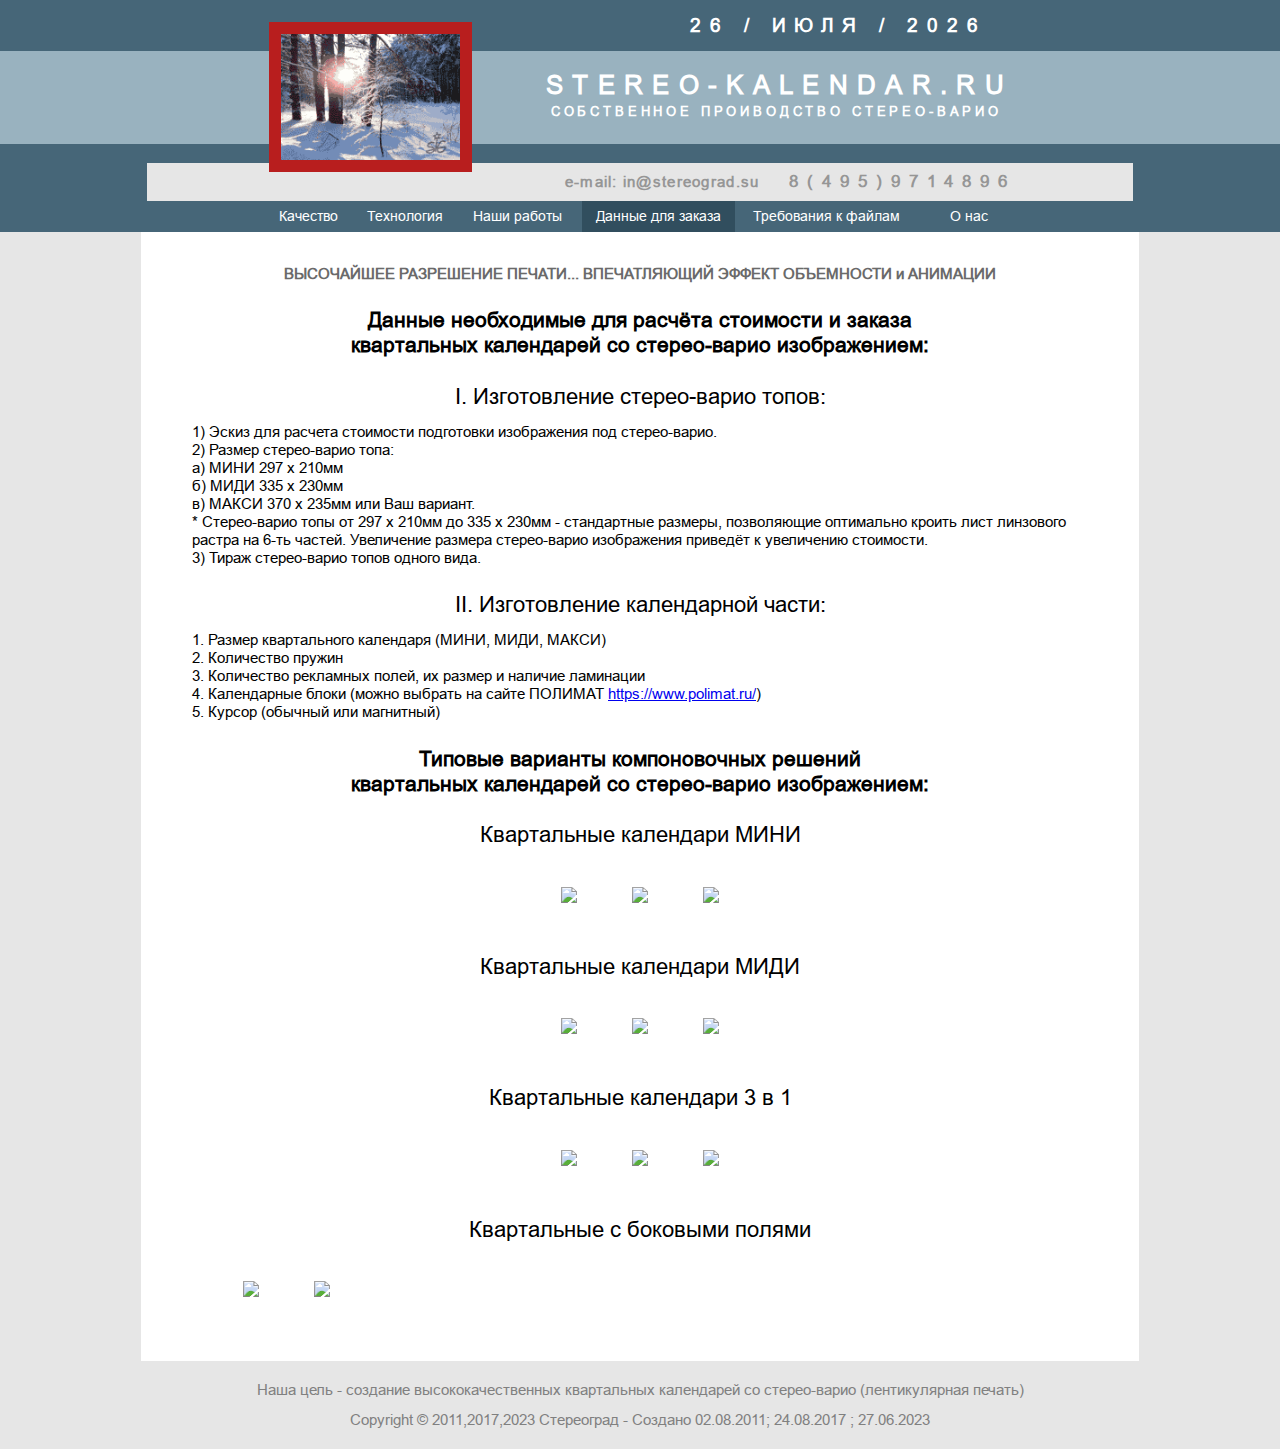
==== order.html @ cbbf6331 "vcb" ====
<!DOCTYPE html>
<html lang="ru">
<head>
	<meta charset="utf-8">
	<meta name="viewport" content="width=device-width, initial-scale=1">
	<link rel="stylesheet" type="text/css" href="style.css">
	<title>Kalendar.ru - квартальные календари со стерео-варио.</title>
	<meta name="viewport" content="width=device-width, initial-scale=1.0">
	<link rel="shortcut icon" href="images/favicon.ico" type="image/x-icon">
	<meta name="description" content="Производство квартальных календарей с лентикулярной печатью (стерео-варио). Лучшее в технологии стерео-варио.">
	<meta name="Keywords" content="лентикулярная печать, стерео-варио, стерео-варио печать, квартальные календари, квартальные календари со стерео-варио, lenticular printing, стерео, варио, варио печать, анимационная печать, stereo-vario">  
</head>
<body>
	<div class="btn-up btn-up_hide"></div>

	<div class="hamburger-menu">
		<input id="menu__toggle" type="checkbox"/>
		<label class="menu__btn" for="menu__toggle">
			<span></span>
		</label>
		<ul class="menu__box">
			<li><a href="index.html">Качество</a></li>
			<li><a href="technology.html">Технология</a></li>

			<li><button onclick="ourworks()" class="dropbtn" id="button1">Наши работы</button></li>
			<li><div id="myDropdown1" class="dropdown-content">
				<a href="works.html" class="menu_item_btn menu_item_btn1">Наши Работы</a>
			    <a href="ready_made_stories.html" class="menu_item_btn">Готовые сюжеты</a>
			</div></li>

			<li><button onclick="order_data()" class="dropbtn" id="button2">Данные для заказа</button></li>
			<li><div id="myDropdown2" class="dropdown-content">
				<a href="order.html" class="menu_item_btn menu_item_btn1">Данные для заказа</a>
			    <a href="prices.html" class="menu_item_btn">Цены</a>
			</div></li>
			<li><a href="requirements.html">Требования к файлам</a></li>

			<li><button onclick="about_us()" class="dropbtn" id="button3">О нас</button></li>
			<li><div id="myDropdown3" class="dropdown-content">
				<a href="contacts.html" class="menu_item_btn menu_item_btn1">Контакты</a>
			    <a href="reviews.html" class="menu_item_btn">Отзывы</a>
			</div></li>
		</ul>
	</div>

	<header>
		<div class="header_top">
			<span class="date">
				<span class="day"></span> /
				<span class="month"></span> /
				<span class="year"></span>
			</span>
		</div>
		<div class="header_center">
			<img src="images/1.gif">
			<h1>
				<span class="h1_1">STEREO-KALENDAR.RU</span><br>
				<span class="h1_2">собственное проиводство стерео-варио</span>
			</h1>
		</div>
		<div class="header_bottom">
			<div class="header_email">
				<a href="mailto:in@stereograd.su" class="email">e-mail: in@stereograd.su</a>
				<a href="tel:+74959714896" class="tel">8(495)9714896</a>
			</div>
			<div class="menu">
				<a href="index.html" id="menu_item_1">Качество</a>
				<a href="technology.html" id="menu_item_2">Технология</a>

				<button onclick="ourworks()" class="dropbtn" id="button4">Наши работы</button>
				<div id="myDropdown4" class="dropdown-content">
					<a href="works.html" id="menu_item_3">Наши Работы</a>
				    <a href="ready_made_stories.html" id="menu_item_4">Готовые сюжеты</a>
				</div>

				<button onclick="order_data()" class="dropbtn active" id="button5">Данные для заказа</button>
				<div id="myDropdown5" class="dropdown-content">
					<a href="order.html" id="menu_item_5">Данные для заказа</a>
				    <a href="prices.html" id="menu_item_6">Цены</a>
				</div>

				<a href="requirements.html" id="menu_item_7">Требования к файлам</a>

				<button onclick="about_us()" class="dropbtn" id="button6">О нас</button>
				<div id="myDropdown6" class="dropdown-content">
					<a href="contacts.html" id="menu_item_8">Контакты</a>
				    <a href="reviews.html" id="menu_item_9">Отзывы</a>
				</div>
			</div>
		</div>
	</header>

	<main class="main_order">
		<p class="top_text">ВЫСОЧАЙШЕЕ РАЗРЕШЕНИЕ ПЕЧАТИ... ВПЕЧАТЛЯЮЩИЙ ЭФФЕКТ ОБЪЕМНОСТИ и АНИМАЦИИ</p>
		<h2 class="main_h2">Данные необходимые для расчёта стоимости и заказа<br>
		квартальных календарей со стерео-варио изображением:</h2>
		<h3>I. Изготовление стерео-варио топов:</h3>
		<ol>
			<p>1) Эскиз для расчета стоимости подготовки изображения под стерео-варио.</p>
			<p>2) Размер стерео-варио топа:</p>
			<p>а) МИНИ 297 х 210мм</p>
			<p>б) МИДИ 335 х 230мм</p>
			<p>в) МАКСИ 370 х 235мм или Ваш вариант. </p>
			<p>* Стерео-варио топы от 297 х 210мм до 335 х 230мм - стандартные размеры, позволяющие оптимально кроить лист
			линзового растра на 6-ть частей. Увеличение размера стерео-варио изображения приведёт к увеличению стоимости.</p>
			<p>3) Тираж стерео-варио топов одного вида.</p>
		</ol>
		<h3>II. Изготовление календарной части:</h3>
		<ol>
			<p>1. Размер квартального календаря (МИНИ, МИДИ, МАКСИ)</p>
			<p>2. Количество пружин</p>
			<p>3. Количество рекламных полей, их размер и наличие ламинации</p>
			<p>4. Календарные блоки (можно выбрать на сайте ПОЛИМАТ <a href="https://www.polimat.ru/">https://www.polimat.ru/</a>)</p>
			<p>5. Курсор (обычный или магнитный)</p>
		</ol>
		<h2 class="main_h2">Типовые варианты компоновочных решений<br>
		квартальных календарей со стерео-варио изображением:</h2>
		<div class="order_img_container">
			<h3>Квартальные календари МИНИ</h3>
			<img src="images/mini/1.jpg">
			<img src="images/mini/2.jpg">
			<img src="images/mini/3.jpg">
			<h3>Квартальные календари МИДИ</h3>
			<img src="images/midi/1.jpg">
			<img src="images/midi/2.jpg">
			<img src="images/midi/3.jpg">
			<h3>Квартальные календари 3 в 1</h3>
			<img src="images/3 in 1/1.jpg">
			<img src="images/3 in 1/2.jpg">
			<img src="images/3 in 1/3.jpg">
			<h3>Квартальные с боковыми полями</h3>
			<div>
				<img src="images/field/1.jpg">
				<img src="images/field/2.jpg">
			</div>
			
		</div>
		
	</main>

	<footer>
		<p class="footer1">Наша цель - создание высококачественных квартальных календарей со стерео-варио (лентикулярная печать)</p>
		<p>Copyright © 2011,2017,2023 Стереоград - Создано 02.08.2011; 24.08.2017 ; 27.06.2023</p>
	</footer>
	<script type="text/javascript" src="script.js" charset="utf-8"></script>
</body>
</html>
---- style.css ----
@font-face {
  font-family: "English157BT";
  src: url("fonts/TT0840M.TTF");
}

@font-face {
  font-family: "Arial";
  src: url("fonts/ARIAL.TTF");
}

@font-face {
  font-family: "Tahoma";
  src: url("fonts/TAHOMA.TTF");
}

* {
    padding: 0;
    margin: 0;
    font-family: "Arial";
}

body {
    position: relative;
    background-color: #e6e6e6;
}

header {
    background-color: #466678;
    position: relative;
}

.date {
    display: block;
    padding: 1.1vw;
    margin-left: 12.1vw;
    font-size: 1.5vw;
    font-weight: bold;
    letter-spacing: 0.7vw;
    
}

.header_center {
    background-color: #99b2bf;
    display: flex;
    align-items: center;
}

.header_center img {
    width: 14vw;
    margin-left: 21vw;
    position: absolute;
    border: 1vw solid #b81e1e;
    z-index: 2;
}

h1, .date {
    padding-left: 20vw;
    text-align: center;
    color: #fff;
    text-transform: uppercase;
}

h1 {    
    position: relative;
    padding: 1.7vw;
    line-height: 1.6vw;
    width: 40%;
    padding-left: 40.9vw;
}

h2 {
    font-size: 1.63vw;
    text-align: center;
}

p {
    font-size: 1.2vw;
}

.h1_1 {
    font-size: 2vw;
    letter-spacing: 0.73vw;
}

.h1_2 {
    margin-left: -0.5vw;
    font-size: 1.05vw;
    letter-spacing: 0.3vw;
}

.header_bottom {
    padding: 1.5vw;
    padding-bottom: 0;
    position: relative;
}

.header_email {
    background-color: #e6e6e6;
    width: 77vw;
    margin: auto;
    padding: 0.7vw;
    display: flex;
    align-items: center;
    font-weight: bold;
    justify-content: flex-end;
    box-sizing: border-box;
    padding-right: 9.1vw;
}

.email {
    font-size: 1.2vw;
    letter-spacing: 0.1vw;
    margin-right: 2.3vw;
    text-decoration: none;
    color: #969696;
}

.tel {
    font-size: 1.3vw;
    letter-spacing: 0.7vw;
    text-decoration: none;
    color: #969696;
}

.menu {
    display: flex;
    justify-content: center;
    width: 80%;
    margin: auto;
    position: absolute;
    left: 0;
    background:  #466678;
    width: 80%;
    margin: auto;
    padding: 0 10%;
}

.menu a {
    color: #fff;
    text-decoration: none;
    font-size: 1.1vw;
    display: block;
    padding: 0.6vw 0.8vw;
}

#menu_item_1 {
   padding-left: 1.5vw;
   padding-right: 1.5vw;
}

#button4 {
    padding-left: 0.5vw;
    padding-right: 0.5vw;
}

#button5 {
    width: 12vw;
    padding-right: 1vw;
    padding-left: 1vw;
}

#button6 {
    width: 8vw;
}

#menu_item_7 {
   padding-left: 1.4vw;
   padding-right: 1.4vw;
}

.fixed-menu-top {
  position: fixed;
  top: 0;
  left: 0;
  width: 67%;
  padding: 0 16.5%;
  background: #466678;
  z-index: 2;
}

.absolute-menu {
  position: absolute;
  left: 0;
  background:  #466678;
  width: 67%;
  margin: auto;
  bottom: -2.2vw;
  padding: 0 16.5%;
}

.dropbtn {
    border: none;
    cursor: pointer;
    background-color: inherit;
    color: #fff;
    font-size: 1.1vw;
    display: block;
    width: 10vw;
}

.menu a:hover, .dropbtn:hover {
    background-color: #314e5e;
    color: #fff;
}

.active {
    background-color: #314e5e;
    color: #fff;
}

#button2 {
    background-color: #314e5e;
    color: #fff;
}

.dropdown {
    position: relative;
    display: inline-block;
}

.dropdown-content {
    background-color: #466678;
    display: none;
    position: absolute;
    width: 10vw;
    overflow: auto;
    box-shadow: 0px 8px 16px 0px rgba(0,0,0,0.2);
    z-index: 1;
}

.a {
    text-decoration: none;
    color: black;
}

#myDropdown5 {
    width: 12vw;
}

#myDropdown6 {
    width: 8vw;
}

.dropdown-content a {
    color: #fff;
    /*padding: 12px 16px;*/
    text-decoration: none;
    display: block;
    border-bottom: 0.1vw solid #fff;
    text-align: center;
}

.dropdown a:hover {
    background-color: #ddd;
}

.show {
    display: block;
}

.hamburger-menu {
    display: none;
}

main {
    padding: 5vw 4vw 3vw;
    background-color: #fff;
    width: 70%;
    margin: auto;
}

.top_text {
    text-align: center;
    color: #6a6a6a;
    font-size: 1.2vw;
    font-weight: bold;
}

.main_h2 {
    font-size: 1.63vw;
    text-align: center;
    margin-top: 2vw;
    font-weight: bold;
}

footer {
    font-size: 1vw;
    text-align: center;
    padding: 1.5vw;
    color: gray;
}

.footer1 {
    margin-bottom: 1vw;
}


/*---------------ГОТОВЫЕ СЮЖЕТЫ---------------*/


.stories_flex {
    display: flex;
    justify-content: space-around;
    margin-top: 3vw;
    align-items: center;
}

.main_stories video {
    width: 38%;
}

.stories_flex_div1 {
    width: 50%;
    font-size: 1.2vw;
}

.stories_flex img {
    width: 10vw;
}

.stories_flex p {
    margin-bottom: 1.2vw;
}

.stories_img_container {
    text-align: right;
}

.collection {
   text-align: center;
   margin-top: 3vw;
}

.collection img {
    width: 28%;
    margin: 0 1vw;
}


/*------------- ДАННЫЕ ДЛЯ ЗАКАЗА -------------*/

.main_order h3 {
    font-size: 1.7vw;
    text-align: center;
    margin-top: 2vw;
    font-weight: normal;
}

.main_order ol {
    font-size: 1.3vw;
    margin-top: 1vw;
}

.main_order img {
    width: 25%;
    vertical-align: top;
    margin: 3vw 2vw 2vw;
}

.order_img_container {
    text-align: center;
}

.order_img_container div {
    text-align: left;
    padding-left: 2vw;
}


/*------------- КАЧЕСТВО ------------*/

.index_images {
    text-align: center;
}

.index_images img {
    width: 30%;
    height: 20vw;
    margin: 2vw 0.9vw;
}

.main_index_p1, .main_index_center {
    margin: 1vw 0;
    text-align: center;
}

.main_index_p2 {
    text-align: center;
    font-weight: bold;
    color: #ff3333;
}

.main_index_p3 {
    text-align: justify;
}

.main_index_h2_2 {
    font-size: 1.30vw;
    text-align: center;
    margin: 2vw 0;
}

.main_index_p4 {
    padding-left: 1vw;
}

.main_index_center2 {
    margin: 1vw 0;
    text-align: center;
    font-weight: 600;
}

.main_index_bold {
    font-weight: bold;
}

.main_index_p5 {
    font-weight: bold;
    color: #ff3333;
}

.long_img {
    width: 100%;
}

/*------------- КОНТАКТЫ -------------*/

.main_p_in_border {
    margin: 1.5vw 0;
    background-color: #466678;
    color: #fff;
    text-align: center;
    padding: 0.3vw;
}

.main_contacts_email a {
    color: black;
    text-decoration: none;
}

.main_contacts_flex {
    display: flex;
}

.main_contacts_flex a {
    color: black;
    text-decoration: none;
}

.probel {
    padding-left: 0.3vw;
}

iframe {
    width: 100%;
    height: 40vw;
    margin-bottom: 30vw;
}

/*------------- НАШИ РАБОТЫ -------------*/

.main_p_in_border2 {
    margin-bottom: 2.3vw;
}

.works_item_container {
    display: flex;
    justify-content: space-between;
}

.works_item {
    width: 46%;
    text-align: center;
}

.works_item img {
    width: 100%;
}

.works_item p {
    font-weight: bold;
    margin-bottom: 2vw;
}

/*------------- ТЕХНОЛОГИЯ ------------*/

.technology_h2 {
    margin: 1.5vw 0;
    color: #d01616;
}

.technology_center {
    text-align: center;
}

.technology_ul {
    font-size: 1.1vw;
}

.technology_img_container {
    text-align: center;
    margin-top: 1.5vw;
}

.technology_img_container img {
    display: inline-block;
    width: 28%;
    margin: 0 1.5vw 0;
}

/*------------- ТРЕБОВАНИЯ --------------*/

.main_requirements ol {
    font-size: 1.2vw;
}

.main_requirements h2 {
    margin-bottom: 1.5vw;
}

.requirements_bottom_p {
    text-align: center;
    font-weight: bold;
    font-size: 1.7vw;
    margin: 3vw 0 25vw;
}

/*------------ ЦЕНЫ ------------*/

.prices_h2 {
    font-size: 1.8vw;
}

.prices_h3 {
    font-size: 1.3vw;
    margin-top: 3vw;
}

.main_prices {
    font-size: 1.2vw;
}

.main_prices ol {
    padding-left: 1.4vw;
    padding-top: 1vw;
    list-style-type: upper-roman;
}

.prices_li {
    margin-bottom: 1vw;
}

/*------------- ОТЗЫВЫ -------------*/

.main_reviews h2 {
    margin: 1vw 0;
}

.main_reviews_div1 {
    background-color: #e6e6e6;
    text-align: center;
}

.main_reviews_div1 img {
    width: 5.3vw;
}

.main_reviews_div2 {
    text-align: center;
    margin-bottom: 30vw;
}

.main_reviews_div2 img {
    width: 14vw;
    margin: 1vw;
}









@media (max-width: 950px) {
    .header_center img {
        width: 15vw;
    }
}

@media (max-width: 800px) {
    .header_center img {
        width: 16vw;
    }
}

@media (max-width: 500px) {
    .header_center img {
        width: 17vw;
    }

    .header_bottom {
        padding-bottom: 1vw;
    }

    h1 {
        width: 70%;
        padding-left: 32vw;
    }

    .header_email {
        width: 77vw;
        padding-right: 4vw;
    }

    .date {
        font-size: 3vw;
        margin-right: 2vw;
    }

    .h1_1 {
        font-size: 2.3vw;
    }

    .h1_2 {
        font-size: 1.2vw;
    }

    .email {
        font-size: 1.5vw;
    }

    .tel {
        font-size: 1.5vw;
    }

    .menu {
        display: none;
    }

    .hamburger-menu {
        display: block;
        margin-top: 0;
        position: absolute;
    }

    #menu__toggle {
        opacity: 0;
    }

    .menu__btn {
        display: flex; 
        align-items: center;
        position: fixed;
        top: 20px;
        left: 3vw;
        width: 20px;
        height: 20px;
        cursor: pointer;
        z-index: 6;
    }

    li a, #button1, #button2, #button3 {
        color: white;
        display: block;
        width: 100%;
        padding: 3% 0;
        text-decoration: none;
        font-size: 4vw;
        text-align: center;
    }
    .menu__btn > span, .menu__btn > span::before, .menu__btn > span::after {
        display: block;
        position: absolute;
        width: 100%;
        height: 2px;
        background-color: #fff;
    }

    .menu__btn > span::before {
        content: ''; 
        top: -8px;
    }

    .menu__btn > span::after {
        content: '';
        top: 8px;
    }

    .menu__btn > span::after {
        content: ''; 
        top: 8px;
    }

    /* контейнер меню */
    .menu__box {
        display: block;
        position: fixed; /*фиксируем сверху экрана*/
        visibility: hidden;
        top: 0;
        left: -100%;
        width: 100%;
        height: 100%;
        margin: 0;
        padding: 80px 0;
        list-style: none;
        text-align: center;
        background-color: #466678;
        box-shadow: 1px 0px 6px rgba(0, 0, 0, .2); /*задаем тень по желанию*/
        z-index: 5;
    }

    /* элементы меню */
    .menu__item {
        display: block;
        padding: 12px 24px;
        color: #ECEFF1;
        font-size: 20px;
        font-weight: 400;
        text-decoration: none;
    }
    .menu__item:hover {
        background-color: #CFD8DC;
    }

    #menu__toggle:checked ~ .menu__btn > span {
        transform: rotate(45deg);
    }

    #menu__toggle:checked ~ .menu__btn > span::before{
        top: 0;
        transform: rotate(0);
    }

    #menu__toggle:checked ~ .menu__btn > span::after {
        top: 0;
        transform: rotate(90deg);
    }

    #menu__toggle:checked ~ .menu__box {
        visibility: visible;
        left: 0;
    }

    #menu__toggle:checked ~ .menu__box {
        visibility: visible;
        left: 0;
    }

    .menu__btn > span, .menu__btn > span::before, .menu__btn > span::after {
        transition-duration: .25s;
    }

    .menu__box {
        transition-duration: .25s;
    }

    .menu__item {
        transition-duration: .25s;
    }

    .dropdown-content {
        display: none;
    }

    .show {
        display: block;
    }

    .dropdown-content a {
       background-color: #314e5e;
    }

    .top_text {
        font-size: 2vw;
    }

    .main_h2 {
        font-size: 2.5vw;
    }

    footer {
        font-size: 1.8vw;
    }

    h2 {
        font-size: 2.8vw;
    }

    p {
        font-size: 2.2vw;
    }


    /*------------- ГОТОВЫЕ СЮЖЕТЫ МОБИЛ --------------*/

    .stories_flex {
        display: block;
        text-align: center;
    }

    .main_stories video {
        width: 60%;
    }

    .stories_flex_div1 {
        width: 100%;
        font-size: 2vw;
    }

    .stories_flex img {
        width: 15vw;
        display: none;
    }

    .stories_flex p {
        margin-bottom: 1.2vw;
        margin-top: 1.5vw;
        text-align: justify;
    }

    .stories_img_container {
        text-align: center;
    }

    .collection {
       text-align: center;
       margin-top: 3vw;
    }

    .collection img {
        width: 40%;
        margin: 0;
    }


    /*------------ ДАННЫЕ ДЛЯ ЗАКАЗА МОБИЛ --------------*/

    .main_order h3 {
        font-size: 2.8vw;
    }

    .main_order ol {
        font-size: 2.2vw;
        margin-top: 1vw;
    }

    .main_order img {
        width: 70%;
        margin: 3vw 0 2vw;
    }

    .order_img_container div {
        text-align: center;
    }


    /*------------ КАЧЕСТВО МОБИЛ --------------*/

    .main_index_h2_2 {
        font-size: 2.3vw;
    }

    .index_images img {
        width: 70%;
        height: 45vw;
    }

    /*------------- ТЕХНОЛОГИИ МОБИЛ  -------------*/

    .technology_ul {
        font-size: 2.2vw;
        padding-left: 4vw;
    }

    /*------------- ТРЕБОВАНИЯ МОБИЛ ---------------*/

    .main_requirements ol {
        font-size: 2.2vw;
        padding-left: 4vw
    }

    .requirements_bottom_p {
        font-size: 2.3vw;
        margin: 3vw 0;
    }

    .main_requirements h2 {
        margin: 3vw 0;
    }

    /*------------- ЦЕНЫ МОБИЛ -----------*/

    .prices_h2 {
        font-size: 2vw;
    }

    .prices_h3 {
        font-size: 2.2vw;
    }

    .main_prices ol {
        font-size: 2.2vw;
    }

    .prices_li {
        margin-bottom: 1vw;
    }
}

@media (max-width: 400px) {
    .header_center img {
        width: 20vw;
    }
}
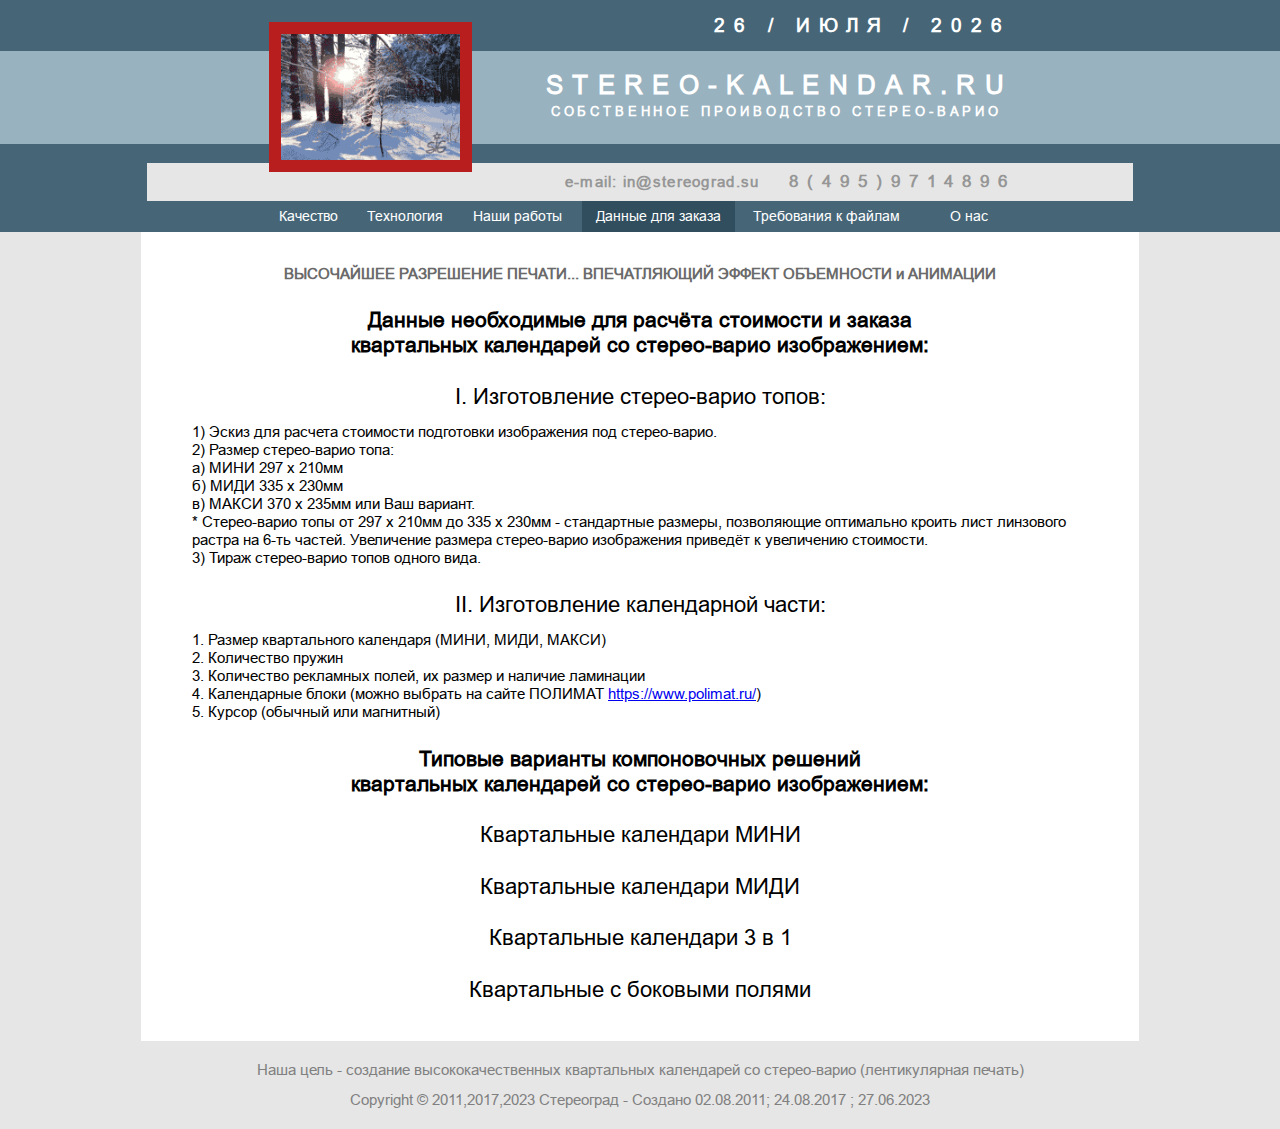
==== commit 0caa21ec: "style" ====
--- a/order.html
+++ b/order.html
@@ -117,21 +117,21 @@
 		квартальных календарей со стерео-варио изображением:</h2>
 		<div class="order_img_container">
 			<h3>Квартальные календари МИНИ</h3>
-			<img src="images/mini/1.jpg">
-			<img src="images/mini/2.jpg">
-			<img src="images/mini/3.jpg">
+			<!-- <img src="images/order/1.jpg">
+			<img src="images/order/2.jpg">
+			<img src="images/order/3.jpg"> -->
 			<h3>Квартальные календари МИДИ</h3>
-			<img src="images/midi/1.jpg">
-			<img src="images/midi/2.jpg">
-			<img src="images/midi/3.jpg">
+			<!-- <img src="images/order/4.jpg">
+			<img src="images/order/5.jpg">
+			<img src="images/order/6.jpg"> -->
 			<h3>Квартальные календари 3 в 1</h3>
-			<img src="images/3 in 1/1.jpg">
-			<img src="images/3 in 1/2.jpg">
-			<img src="images/3 in 1/3.jpg">
+			<!-- <img src="images/order/7.jpg">
+			<img src="images/order/8.jpg">
+			<img src="images/order/9.jpg"> -->
 			<h3>Квартальные с боковыми полями</h3>
 			<div>
-				<img src="images/field/1.jpg">
-				<img src="images/field/2.jpg">
+				<!-- <img src="images/order/1.jpg">
+				<img src="images/order/2.jpg"> -->
 			</div>
 			
 		</div>
--- a/style.css
+++ b/style.css
@@ -31,11 +31,14 @@
 
 .date {
     display: block;
-    padding: 1.1vw;
-    margin-left: 12.1vw;
     font-size: 1.5vw;
     font-weight: bold;
     letter-spacing: 0.7vw;
+    padding: 1.1vw;
+    text-align: right;
+    padding-right: 21vw;
+    color: #fff;
+    text-transform: uppercase;
     
 }
 
@@ -53,14 +56,11 @@
     z-index: 2;
 }
 
-h1, .date {
+h1 {    
     padding-left: 20vw;
     text-align: center;
     color: #fff;
     text-transform: uppercase;
-}
-
-h1 {    
     position: relative;
     padding: 1.7vw;
     line-height: 1.6vw;
@@ -208,10 +208,10 @@
     color: #fff;
 }
 
-#button2 {
+/*#button2 {
     background-color: #314e5e;
     color: #fff;
-}
+}*/
 
 .dropdown {
     position: relative;
@@ -586,6 +586,7 @@
 @media (max-width: 950px) {
     .header_center img {
         width: 15vw;
+        margin-left: 16vw;
     }
 }
 
@@ -597,7 +598,7 @@
 
 @media (max-width: 500px) {
     .header_center img {
-        width: 17vw;
+        width: 18vw;
     }
 
     .header_bottom {
@@ -615,8 +616,8 @@
     }
 
     .date {
-        font-size: 3vw;
-        margin-right: 2vw;
+        font-size: 2.5vw;
+        padding-right: 14.8vw;
     }
 
     .h1_1 {
